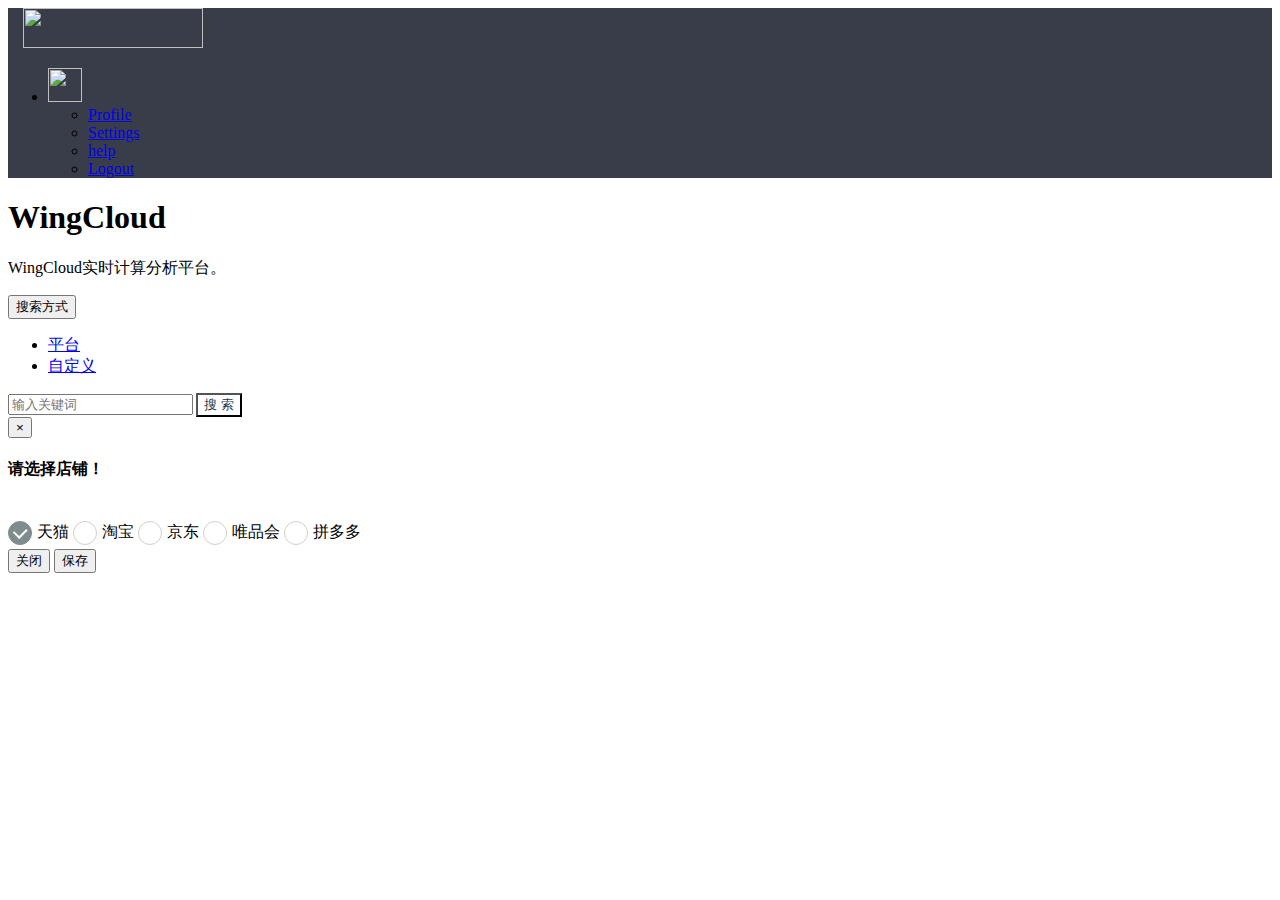
==== index.html @ 76082dbf "添加logo，修改相关文字" ====
<!DOCTYPE html>
<html lang="en">
<head>
    <meta charset="UTF-8">
    <title>Title</title>
    <!--<link rel="stylesheet" href="css/bootstrap.css">-->
    <!--<link rel="stylesheet" href="css/font-awesome.css">-->
    <link rel="stylesheet" href="css/bootstrap.css">
    <!--<link rel="stylesheet" href="vendors/iconfonts/flag-icon-css/css/flag-icon.min.css">-->
    <!--<link rel="stylesheet" href="vendors/css/vendor.bundle.base.css">-->

    <link rel="stylesheet" href="css/styles.css"/>

    <link rel="stylesheet" href="css/search.css"/>
    <style>

        /*.navbar{*/
            /*position: fixed;*/
        /*}*/
        .navbar-inverse {
            background-color: #393D49;
            border-color: #393D49;
        }
        .navbar-brand {
            padding: 10px 15px;
        }
        .input-group-btn:last-child > .btn, .input-group-btn:last-child > .btn-group {
            z-index: 2;
            margin-left: -1px;
            background: #fff;
        }




        [class*="icheck-"] {
            min-height: 22px;
            margin-top: 20px !important;
            margin-bottom: 6px !important;
            padding-left: 0px;
        }




        [class*="icheck-"] > label {
            padding-left: 29px !important;
            min-height: 22px;
            line-height: 22px;
            display: inline-block;
            position: relative;
            vertical-align: top;
            margin-bottom: 0;
            font-weight: normal;
            cursor: pointer;
        }

        [class*="icheck-"] > input:first-child {
            position: absolute !important;
            opacity: 0;
            margin: 0;
        }



        [class*="icheck-"] > input:first-child + label::before,
        [class*="icheck-"] > input:first-child + input[type="hidden"] + label::before {
            content: "";
            display: inline-block;
            position: absolute;
            width: 22px;
            height: 22px;
            border: 1px solid #D3CFC8;
            border-radius: 0px;
            margin-left: -29px;
        }

        [class*="icheck-"] > input:first-child:checked + label::after,
        [class*="icheck-"] > input:first-child:checked + input[type="hidden"] + label::after {
            content: "";
            display: inline-block;
            position: absolute;
            top: 0;
            left: 0;
            width: 7px;
            height: 10px;
            border: solid 2px #fff;
            border-left: none;
            border-top: none;
            transform: translate(7.75px, 4.5px) rotate(45deg);
            -ms-transform: translate(7.75px, 4.5px) rotate(45deg);
        }

        [class*="icheck-"] > input[type="radio"]:first-child + label::before,
        [class*="icheck-"] > input[type="radio"]:first-child + input[type="hidden"] + label::before {
            border-radius: 50%;
        }

        [class*="icheck-"] > input:first-child:not(:checked):not(:disabled):hover + label::before,
        [class*="icheck-"] > input:first-child:not(:checked):not(:disabled):hover + input[type="hidden"] + label::before {
            border-width: 2px;
        }

        [class*="icheck-"] > input:first-child:disabled + label,
        [class*="icheck-"] > input:first-child:disabled + input[type="hidden"] + label,
        [class*="icheck-"] > input:first-child:disabled + label::before,
        [class*="icheck-"] > input:first-child:disabled + input[type="hidden"] + label::before {
            pointer-events: none;
            cursor: default;
            filter: alpha(opacity=65);
            -webkit-box-shadow: none;
            box-shadow: none;
            opacity: .65;
        }
        .icheck-asbestos > input:first-child:not(:checked):not(:disabled):hover + label::before,
        .icheck-asbestos > input:first-child:not(:checked):not(:disabled):hover + input[type="hidden"] + label::before {
            border-color: #7f8c8d;
        }

        .icheck-asbestos > input:first-child:checked + label::before,
        .icheck-asbestos > input:first-child:checked + input[type="hidden"] + label::before {
            background-color: #7f8c8d;
            border-color: #7f8c8d;
        }
        .radio{
            position: relative;
            display: inline-block;
        }

    </style>

    <script src="js/jquery-3.3.1.min.js"></script>
    <script src="js/jquery.cookie.js"></script>
    <script src="js/bootstrap.min.js"></script>




</head>
<body>

<div class="total">
    <!--header-->
    <nav class="navbar navbar-inverse navbar-fixed-top" role="navigation">
        <div class="container-fluid">
            <div class="navbar-header">
                <a class="navbar-brand" href="#"><span><img src="images/logo_white64.png"  width="180px" height="40"></span></a>
                <ul class="user-menu">
                    <li class="dropdown pull-right">
                        <!--<a href="#" class="dropdown-toggle" data-toggle="dropdown"><span class="glyphicon glyphicon-user"></span> User <span class="caret"></span></a>-->
                        <a data-toggle="dropdown" class="dropdown-toggle" href="#">
                            <img class="img-circle" width="34" height="34" src="images/avatar-male.jpg" /><span id="name"></span><b class="caret"></b></a>

                        <ul class="dropdown-menu" role="menu">
                            <li><a href="#"><span class="glyphicon glyphicon-user"></span> Profile</a></li>
                            <li><a href="#"><span class="glyphicon glyphicon-cog"></span> Settings</a></li>
                            <li><a href="help.html" data-toggle="modal" data-target="#myModal"><span class="glyphicon glyphicon-cog"></span> help</a></li>
                            <li><a href="#"><span class="glyphicon glyphicon-log-out"></span> <span id="logout">Logout</span></a></li>
                        </ul>
                    </li>
                </ul>
            </div>
        </div><!-- /.container-fluid -->
    </nav>


    <!--search-->
    <div id="top-image">
        <div id="content" class="container center-block">
            <div class="jumbotron">
                <div class="container col-sm-12 col-md-9">
                    <h1>WingCloud</h1>
                    <p>WingCloud实时计算分析平台。</p>
                    <div class="input-group input-group-lg">
                            <div class="input-group-btn">
                                <button type="button"class="btn btn-default dropdown-toggle" data-toggle="dropdown" aria-haspopup="true" aria-expanded="false">
                                    <span class="buttonText">搜索方式</span>
                                    <span class="caret"></span>
                                </button>
                                <ul class="dropdown-menu">
                                  <li><a href="#" id="categories" onclick="shows($(this).text())" data-toggle="modal" data-target="#myModal">平台</a></li>
                                  <li><a href="#" id="keyvalue" onclick="shows($(this).text())">自定义</a></li>
                                </ul>
                            </div><!-- /btn-group -->
                        <input type="text" name="search-input" id="search-input" class="form-control" placeholder="输入关键词" aria-describedby="sizing-addon1"/>
                        <span class="input-group-btn">
                            <button class="btn btn-default" type="button" id="search"><a href="screen/screen.html" style="text-decoration:none; color:#1b3548;">搜 索</a></button>
                        </span>

                    </div>

                    <div class="alert alert-success" id="keyvalue-id" role="alert" style="display: none">输入你要搜索的平台关键字哦</div>
                </div>
            </div>
        </div>
    </div>

</div>




<!-- Modal -->
<div class="modal fade" id="myModal" tabindex="-1" role="dialog" aria-labelledby="myModalLabel">
    <div class="modal-dialog" role="document">
        <div class="modal-content">
            <div class="modal-header">
                <button type="button" class="close" data-dismiss="modal" aria-label="Close"><span aria-hidden="true">&times;</span></button>
                <h4 class="modal-title" id="myModalLabel">请选择店铺！</h4>
            </div>
            <div class="modal-body">
                <div>
                    <div class="radio icheck-asbestos">
                        <input type="radio" checked id="asbestos1" name="asbestos" value="天猫"/>
                        <label for="asbestos1">天猫</label>
                    </div>
                    <div class="radio icheck-asbestos">
                        <input type="radio" id="asbestos2" name="asbestos" value="淘宝"/>
                        <label for="asbestos2">淘宝</label>
                    </div>
                    <div class="radio icheck-asbestos">
                        <input type="radio" id="asbestos3" name="asbestos" value="京东"/>
                        <label for="asbestos3">京东</label>
                    </div>
                    <div class="radio icheck-asbestos">
                        <input type="radio" id="asbestos4" name="asbestos" value="唯品会"/>
                        <label for="asbestos4">唯品会</label>
                    </div>
                    <div class="radio icheck-asbestos">
                        <input type="radio" id="asbestos5" name="asbestos" value="拼多多"/>
                        <label for="asbestos5">拼多多</label>
                    </div>
                </div>
            </div>
            <div class="modal-footer">
                <button type="button" class="btn btn-default" data-dismiss="modal">关闭</button>
                <button type="button" id="btn-asbestos" class="btn btn-primary" data-dismiss="modal">保存</button>
            </div>
        </div>
    </div>
</div>


<script>


    //点击模态框的保存按钮后将单选框内容添加到搜索表单中
    $(document).ready(function () {
        $("#btn-asbestos").click(function () {
            $("#search-input").val($("input[name='asbestos']:checked").val())
        })
    })

    //自定义提示信息的隐藏与显示
    $(document).ready(function() {
        $('#categories').click(function(){
            if($("#keyvalue-id").css('display')=='block'){
                $("#keyvalue-id").css("display","none");
            }
        })
        $('#keyvalue').click(function(){
            if($("#keyvalue-id").css('display')=='none'){
                $("#keyvalue-id").css("display","block");
            }
        })
    });

    //搜索框的下拉按钮选择后显示出来
    function shows(a) {
        $('.buttonText').text(a)
    }


    window.onload = function () {

        $.ajax({
            xhrFields: {
                withCredentials: true
            },
            url:"http://localhost:8080/api/user/getusermsg",//请求地址
            data:{},//提交的数据
            contentType:"application/text",
            //contentType: "application/x-www-form-urlencoded; charset=utf-8",
            type:"post",//提交的方式
            dataType:"json", //返回类型 TEXT字符串 JSON XML
            // beforeSend: function(request) {
            //     request.setRequestHeader("Authorization", MyLocalStorage.Cache.get('cookieKey'));
            // },
            success:function(data){

                if (data.user_name==null){
                    window.location.href = 'http://localhost:63342/wingcloud-web/login.html';
                }
                $("#name").html(data.user_name);

            },
            error:function(xhr, textStatus, errorThrown){
                //请求失败
                //通过状态码判断401
                // alert(xhr.status)
                // alert(xhr.readyState);
                // alert(textStatus);
                // if (xhr.status === 401) {
                //     alert('身份验证已过期，请重新登陆.');
                //     //返回首页
                //     window.location.href = 'http://localhost:63342/test/index.html?_ijt=5s2aqchoafa7q5126joj5blfc8';
                // }
                //alert(xhr.status+' '+xhr.readyState+' '+textStatus);
                window.location.href = 'http://localhost:63342/wingcloud-web/login.html';
            }
        })
    }

    $("#logout").click(function(){
        //alert(MyLocalStorage.Cache.get('cookieKey'))
        //第一步：取数据,这里用到了用户名和密码

        $.ajax({
            xhrFields: {
                withCredentials: true
            },
            url:"http://localhost:8080/api/user/logout",//请求地址
            data:{},//提交的数据
            contentType:"application/json",
            //contentType: "application/x-www-form-urlencoded; charset=utf-8",
            type:"post",//提交的方式
            dataType:"text", //返回类型 TEXT字符串 JSON XML
            // beforeSend: function(request) {
            //     request.setRequestHeader("Authorization", MyLocalStorage.Cache.get('cookieKey'));
            // },
            success:function(data){
                alert(data)
                window.location.href="login.html"
            },
            error:function(xhr, textStatus, errorThrown){
                //请求失败
                //通过状态码判断401
                // alert(xhr.status)
                // alert(xhr.readyState);
                // alert(textStatus);
                // if (xhr.status === 401) {
                //     alert('身份验证已过期，请重新登陆.');
                //     //返回首页
                //     window.location.href = 'http://localhost:63342/test/index.html?_ijt=5s2aqchoafa7q5126joj5blfc8';
                // }
                //alert(xhr.status+' '+xhr.readyState+' '+textStatus);
            }
        })

    })

    /**
     * TODO
     * 搜索请求
     */
    // $("#search").click(function(){
    //     //alert(MyLocalStorage.Cache.get('cookieKey'))
    //     //第一步：取数据,这里用到了用户名和密码
    //     var keyword = $(" input[ name='search-input' ] ").val()
    //     //alert(keyword)
    //     $.ajax({
    //         xhrFields: {
    //             withCredentials: true
    //         },
    //         url:"http://localhost:8080/api/search/query"+"?keyword="+keyword,//请求地址
    //         // data:{},//提交的数据
    //         contentType:"application/json",
    //         //contentType: "application/x-www-form-urlencoded; charset=utf-8",
    //         type:"get",//提交的方式
    //         dataType:"json", //返回类型 TEXT字符串 JSON XML
    //         // beforeSend: function(request) {
    //         //     request.setRequestHeader("Authorization", MyLocalStorage.Cache.get('cookieKey'));
    //         // },
    //         success:function(data){
    //             //alert(data)
    //            // window.location.href="login.html"
    //         },
    //         error:function(xhr, textStatus, errorThrown){
    //             //alert(xhr.status+' '+xhr.readyState+' '+textStatus);
    //             console.log(xhr.status+' '+xhr.readyState+' '+textStatus)
    //         }
    //     })
    //
    // })








</script>
</body>
</html>
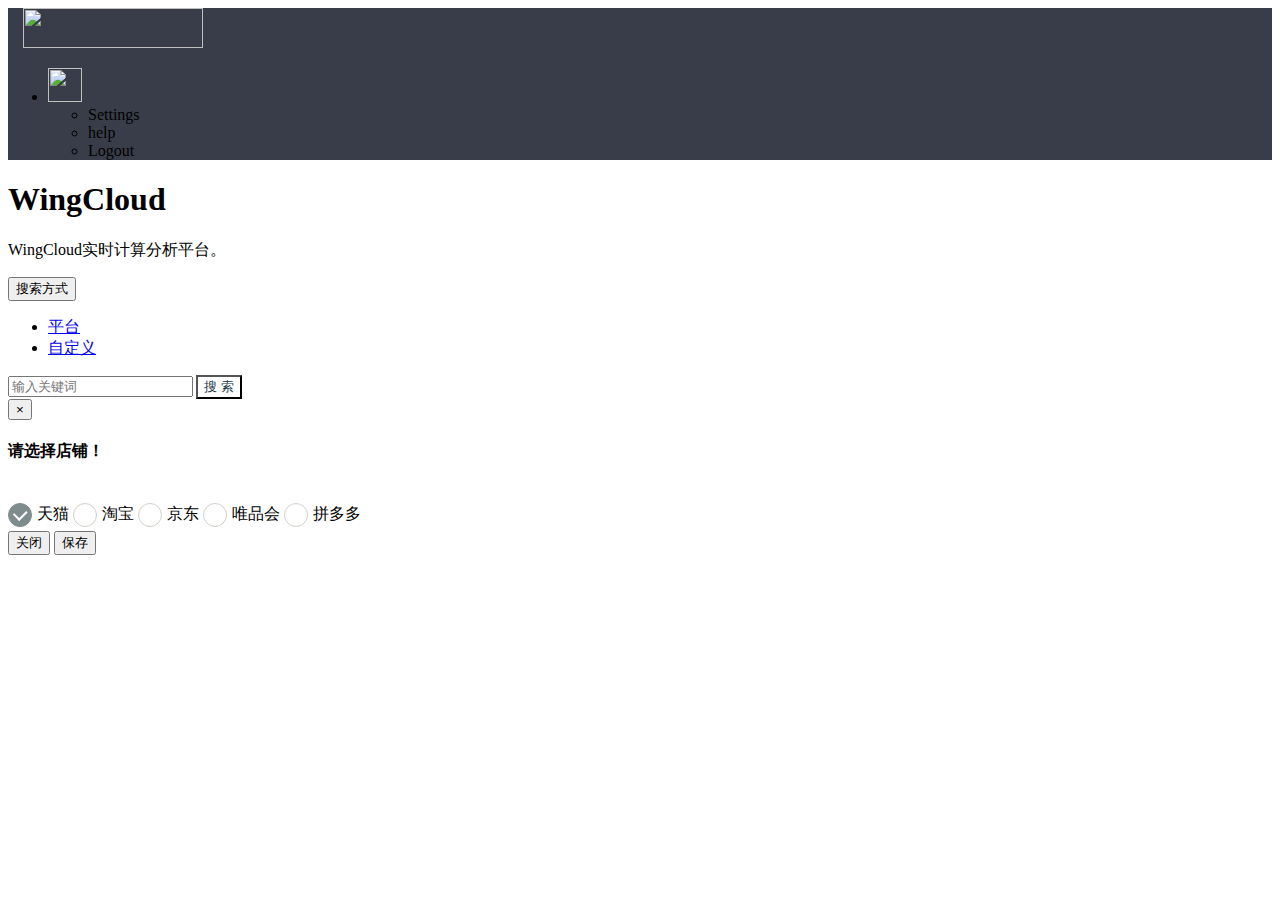
==== commit bcf5a57f: "添加swagger ui链接" ====
--- a/index.html
+++ b/index.html
@@ -2,7 +2,7 @@
 <html lang="en">
 <head>
     <meta charset="UTF-8">
-    <title>Title</title>
+    <title>WingCloud</title>
     <!--<link rel="stylesheet" href="css/bootstrap.css">-->
     <!--<link rel="stylesheet" href="css/font-awesome.css">-->
     <link rel="stylesheet" href="css/bootstrap.css">
@@ -152,10 +152,9 @@
                             <img class="img-circle" width="34" height="34" src="images/avatar-male.jpg" /><span id="name"></span><b class="caret"></b></a>
 
                         <ul class="dropdown-menu" role="menu">
-                            <li><a href="#"><span class="glyphicon glyphicon-user"></span> Profile</a></li>
-                            <li><a href="#"><span class="glyphicon glyphicon-cog"></span> Settings</a></li>
-                            <li><a href="help.html" data-toggle="modal" data-target="#myModal"><span class="glyphicon glyphicon-cog"></span> help</a></li>
-                            <li><a href="#"><span class="glyphicon glyphicon-log-out"></span> <span id="logout">Logout</span></a></li>
+                            <li><a>Settings</a></li>
+                            <li id="help"><a>help</a></li>
+                            <li id="logout"><a>Logout</a></li>
                         </ul>
                     </li>
                 </ul>
@@ -349,6 +348,9 @@
 
     })
 
+    $("#help").click(function() {
+        window.location.href="http://localhost:8080/swagger-ui.html"
+    })
     /**
      * TODO
      * 搜索请求
